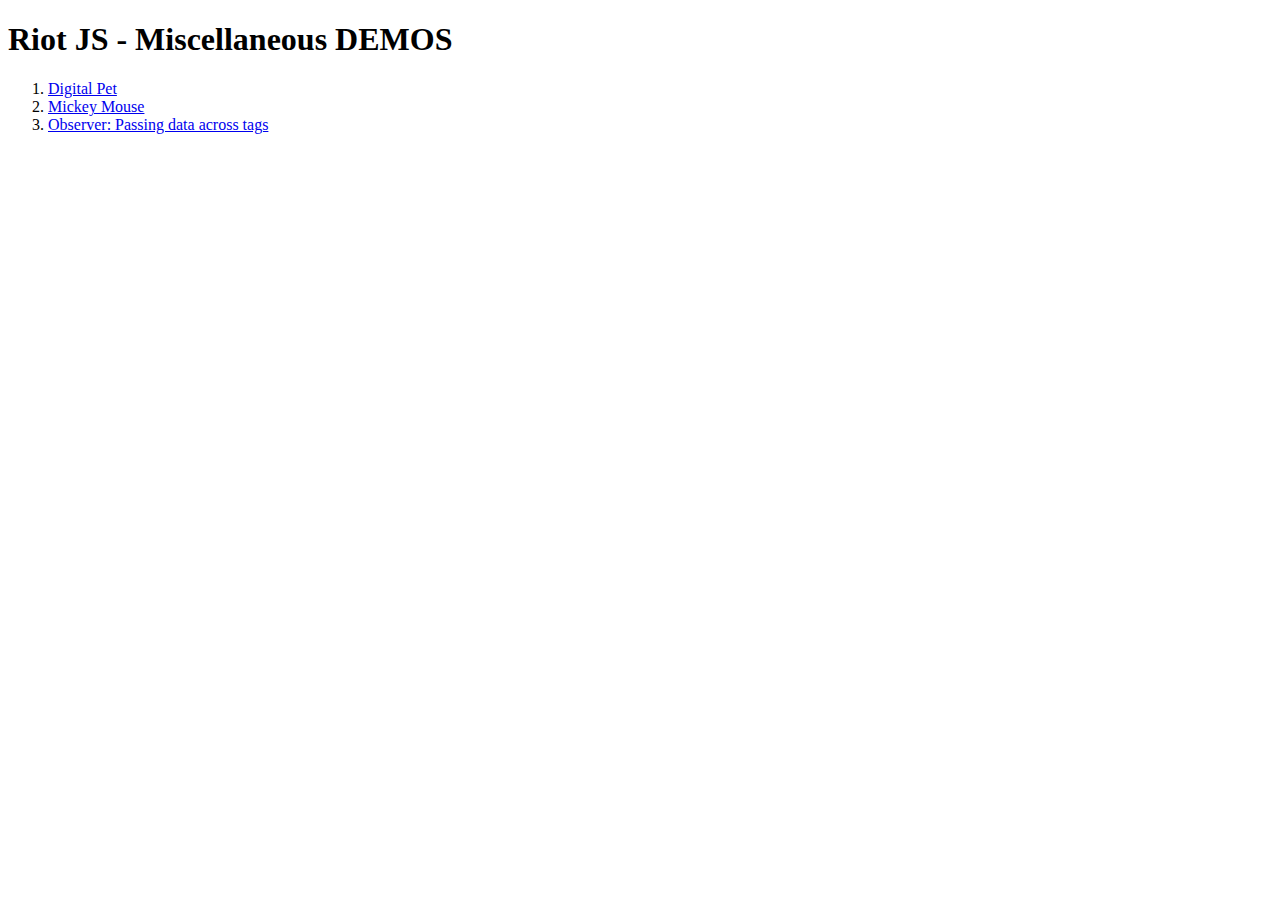
==== Demos/index.html @ 1354ac32 "Merge remote-tracking branch 'upstream/master'" ====
<!DOCTYPE html>
<html lang="en">
<head>
	<meta charset="UTF-8">
	<meta name="viewport" content="width=device-width, initial-scale=1.0">
	<meta http-equiv="X-UA-Compatible" content="ie=edge">
	<title>Demos</title>
</head>
<body>

	<h1>Riot JS - Miscellaneous DEMOS</h1>

	<ol>
		<li><a href="DigitalPet">Digital Pet</a></li>
		<li><a href="MickeyMouse">Mickey Mouse</a></li>
		<li><a href="Observer">Observer: Passing data across tags</a></li>
	</ol>

</body>
</html>
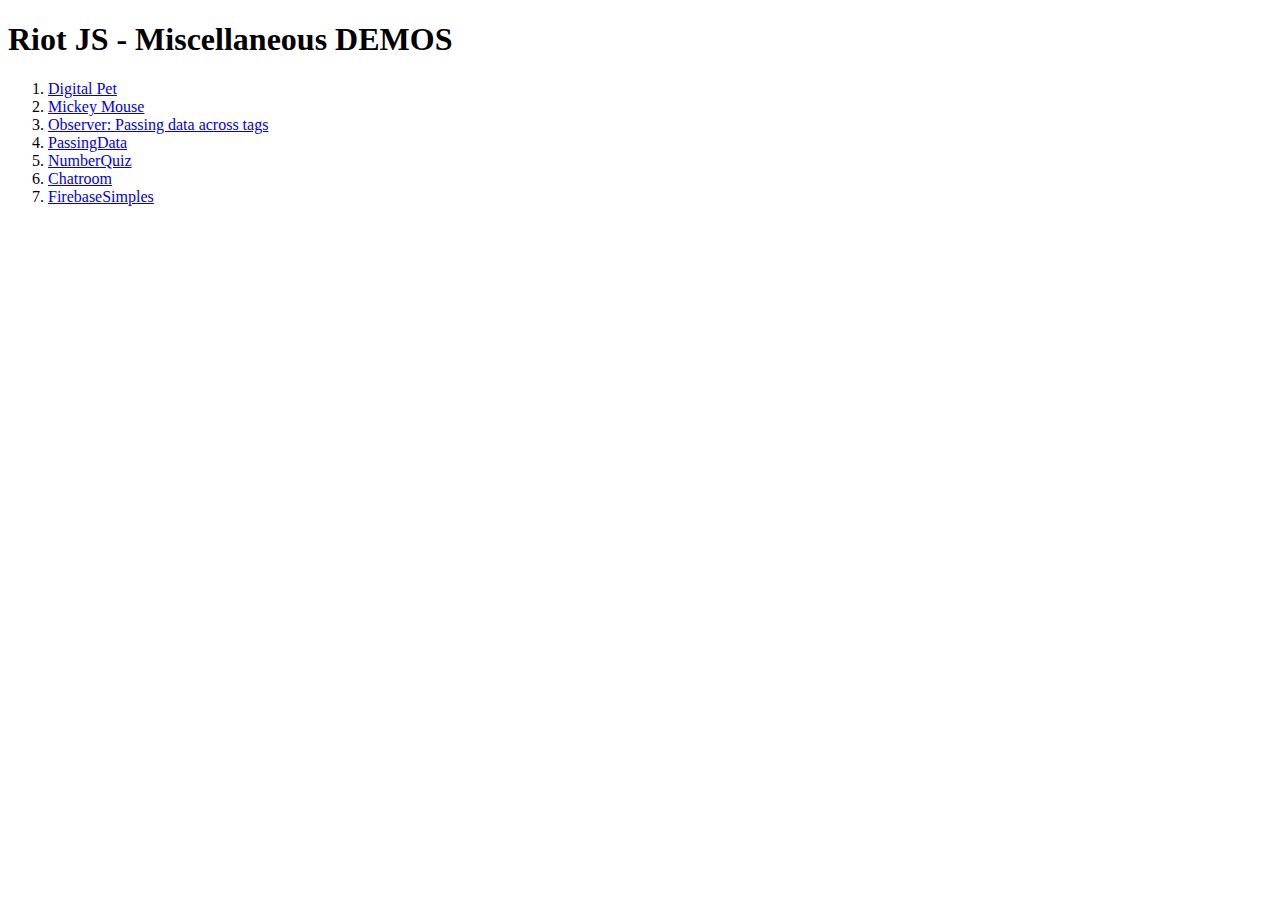
==== commit 78c5fe87: "Merge remote-tracking branch 'upstream/master'" ====
--- a/Demos/index.html
+++ b/Demos/index.html
@@ -14,6 +14,10 @@
 		<li><a href="DigitalPet">Digital Pet</a></li>
 		<li><a href="MickeyMouse">Mickey Mouse</a></li>
 		<li><a href="Observer">Observer: Passing data across tags</a></li>
+		<li><a href="PassingData">PassingData</a></li>
+		<li><a href="NumberQuiz">NumberQuiz</a></li>
+		<li><a href="Chatroom">Chatroom</a></li>
+		<li><a href="FirebaseSimples">FirebaseSimples</a></li>
 	</ol>
 
 </body>
